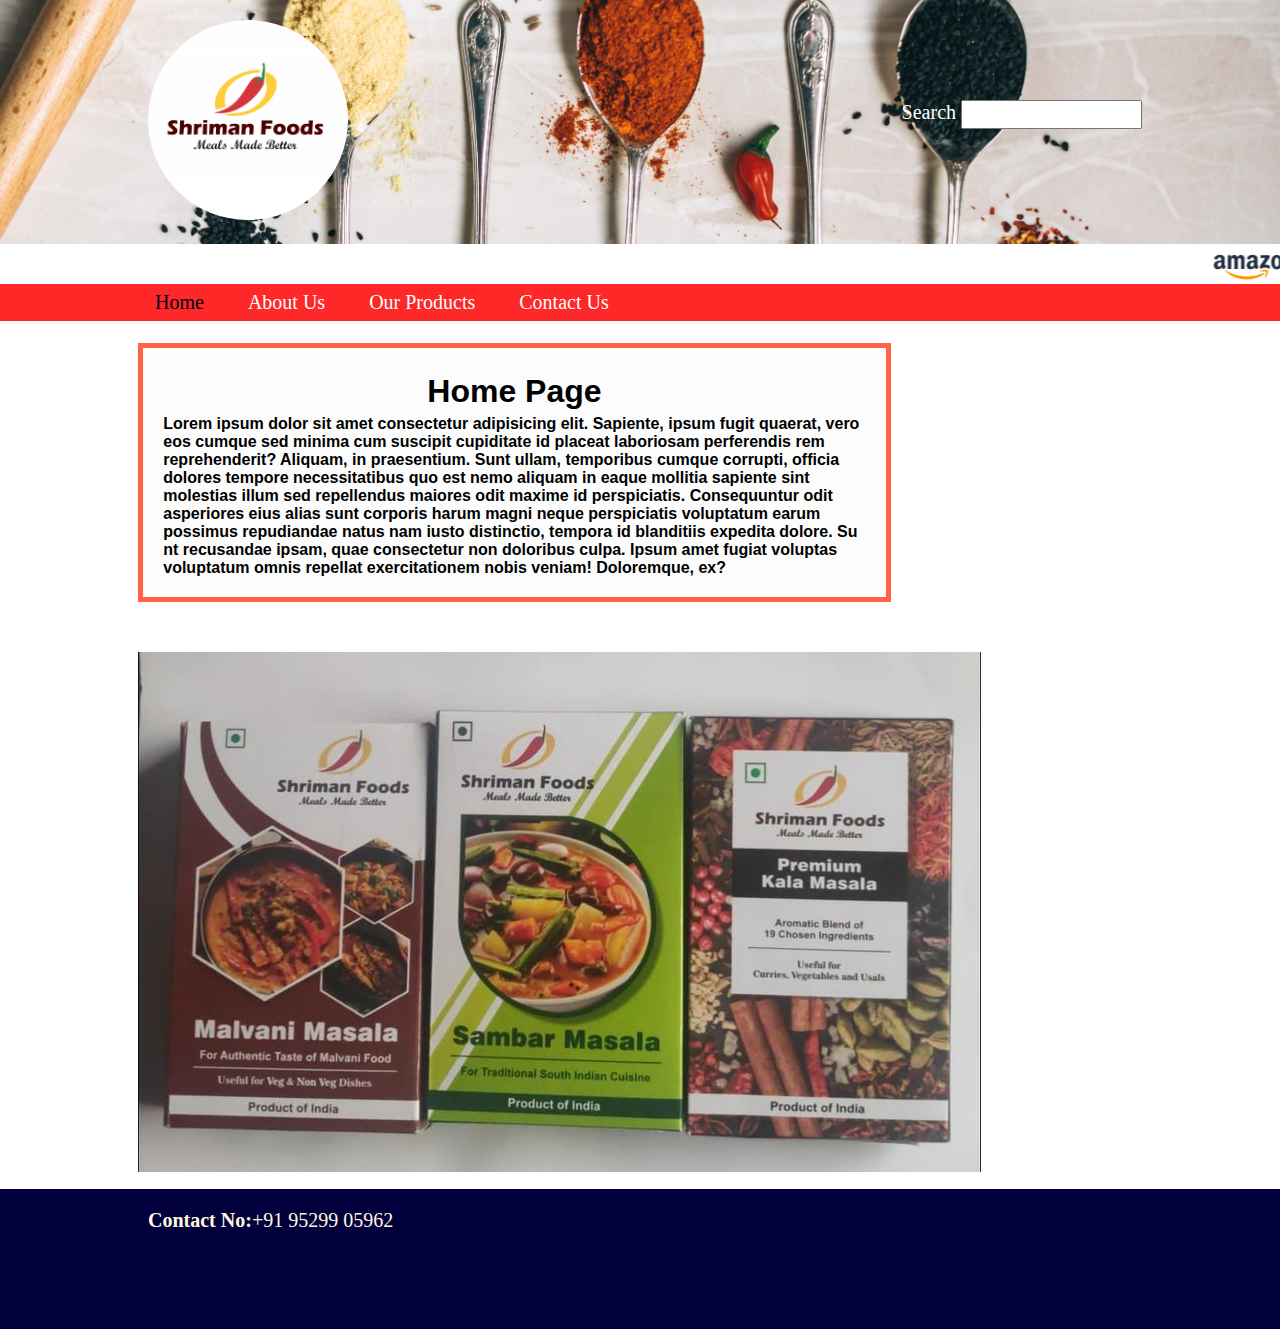
==== index.html @ baf8b6c6 "Add files via upload" ====
<!DOCTYPE html> 
<html lang: 'en'>
    <head>
            <title>Shriman Foods - Meals Made Better </title>
            
            <link rel="stylesheet" href="indexStyle.css">
            <meta name="description" contant="Manufacturer of the best spices and other food products in Pune and all over India">
            <meta name="keywords" content="spices, kala masala, malvani masala, sambar masala, premium spices, best spices">
    </head>

    <body>
    <header id="mainHeader">
        <div class="container">
            <div id="headerElements">
                <div id="logoImage">
                     <a href="index.html"><img src="logo.png" alt="Logo of Shriman Foods">              </a>
            </div>
            <div id="companyName">
                <a href="index.html">Shriman Foods</a>
            </div>
            <div id="searchForm">      
                <form class="myForm">
                        <label>Search</label>
                        <input type="search">
                </form>
            </div>
            </div>
        </div>
        
    </header>

    <marquee class="welcome" scrollamount="10"><a href="https://www.amazon.in/s?me=AZ6QHNUSU2AGI&marketplaceID=A21TJRUUN4KGV" id="amazonUrl" target="_blank">
                            <img id="amazonLogo" src="Amazon logo.png"></img>                   Now available on Amazon !</a></marquee>
    

    <nav id="menuBar">

        <div class="container">
        <ul>
            <li class="current"><a href="index.html">Home</a></li>
            <li><a href="about.html">About Us</a></li>
            <li><a href="products.html">Our Products</a></li>
            <li><a href="contactus.html">Contact Us</a></li>

        </ul>
    </div>
    </nav>

    
    <section class="mainBody">
        <div class="container">
            <div class="text">
            <h1>Home Page</h1>
            <p>Lorem ipsum dolor sit amet consectetur adipisicing elit. Sapiente, ipsum fugit quaerat, 
                vero eos cumque sed minima cum suscipit cupiditate id placeat laboriosam perferendis rem reprehenderit? Aliquam, 
                in praesentium. Sunt ullam, temporibus cumque corrupti, officia dolores tempore necessitatibus quo est nemo aliquam in eaque 
                mollitia sapiente sint molestias illum sed repellendus maiores odit maxime id perspiciatis. Consequuntur odit asperiores eius alias 
                sunt corporis harum magni neque perspiciatis voluptatum earum possimus repudiandae natus nam iusto distinctio, tempora id blanditiis expedita dolore. Su
                nt recusandae ipsam, quae consectetur non doloribus culpa. Ipsum amet fugiat voluptas voluptatum omnis repellat exercitationem nobis veniam! Doloremque, ex?</p>
            </div>

            <a href="products.html">
                <img class = "sidebarImages" src="Masala.jpg" alt="Photo of three spices">
            </a>    

            <!--<p>Products by <abbr title="Shriman Foods">SF </abbr> are great! </p>-->
        </div>    <!--container-->
        </section>
       
            <footer id="mainFooter">
                <div class="container">      
                        <label><strong>Contact No:</strong>+91 95299 05962</label>
                </div>
            </footer>
        
        </div>
    </body>
</html>
---- indexStyle.css ----
*{
    margin:0;
    padding: 0;
}

body{
    background-color:#ffffff;
    
}

#mainHeader{
    margin: 0px;
    background-image: url("spice bkg.jpg");
    background-size: 100%;
    background-repeat: no-repeat;
    background-position-x: 0;
    background-position-y: -200px;
    min-height: 190px;
    color:#fff;

}

#headerElements{

    display: flex;
}


#headerElements img{
    min-width:150px;
    max-width: 200px;
    min-height:150px;
    border-radius: 50%;
}

#headerElements #logoImage{
    width:33.3%;
    float: left;
    margin:20px;
}

#headerElements #searchForm{
    float: right;
    margin-top:100px;
    font-size: 20px;
    width: 33.3%;
    text-align: right;
    padding-right: 10px;

}

#headerElements #searchForm .myForm input[type="search"]{
    
    padding: 5px 0;
    
}

.welcome a{

    font-size: 20px;
    font-weight: bolder;
    text-decoration: none;
    color: brown;
    

}

.welcome{
    background-color: rgb(255, 255, 255);
    margin: 0;
    vertical-align: top;
}

#amazonLogo{
    max-width: 100px;
    vertical-align: bottom;
}


.container{

    width:80%;
    align-self: center;
    margin-left: 10%;
    overflow: hidden;
}


#headerElements #companyName a{
    
    text-align: center;
    display: none;
    
    color: rgb(0, 0, 0);
    font-size: 50px;
    font-weight: bold;
    margin-left: 5%;
}

#headerElements #companyName{
  
    width:33.3%;
    margin-top: 75px;
}

#menuBar{
    margin: 0;
    vertical-align: bottom;
    background-color: rgba(255, 0, 0, 0.842);
    color: black;
   
}

#menuBar ul{
    list-style: none;
    padding:7px;
}

#menuBar li{
    display: inline;
    padding: 20px;
    width: 100%;
}

nav .current a{ 
    color: rgb(1, 1, 17);
    font: 20px Tahoma bolder;

}
nav a{
    text-decoration: none;
    font: 20px bold verdana;
    color: #fff;
}

nav a:hover{
    color:rgb(35, 252, 46);
}


#companyName a{
    text-decoration: none;
}


.text {
    padding: 20px;
    width: 70%;
    background-color: rgba(245, 245, 245, 0.295);
    font: bold 16px Arial; 
    border: 5px tomato solid;
    margin-bottom: 50px;
    margin-top:10px;
}

.text h1{
    text-align: center;
    padding:5px;
    
}

.mainBody{
    margin: 1%;
    background:#fff;
 
}

#mainFooter{
    background-color: rgb(1, 0, 61);
    color: cornsilk;
    font-size: 20px;
    min-height: 100px;
    width:100%;
    margin: 0 auto;
    padding:20px;
}

.contactForm{
    padding: 20px;  
}

.contactForm .formElements{
    padding-bottom: 10px;
    font-family: Verdana, Geneva, Tahoma, sans-serif; 
}

.contactForm .formElements :placeholder-shown{
    font-family: Verdana, Geneva, Tahoma, sans-serif;
}

.contactForm label{
    display: block;
    color: ivory;
    padding: 5px;
}

.contactForm input[type="text"] , .contactForm input[type="email"], .contactForm input[type="number"], .contactForm input[type=date], .contactForm textarea{
    width: 80%;
    padding: 5px 0;
    border: 2px solid rgba(255, 0, 0, 0.842);
}



.contactForm input[type="submit"]{
    background-color: rgb(255, 255, 255);   
    color: rgb(0, 0, 0);
    font-size: 20px;
    padding: 10px;
    min-width: 30%;
   
}

.formElements input[type="submit"]:hover{
    background-color: rgb(255, 0, 43);
    color:linen;
}


.imageLeft{
    margin-top:1%;
    margin-left: 25%;
    margin-right: 25%;
    width:50%;
    box-sizing: border-box;
    min-height: 200px;
    border: #000 solid 2px;
    margin-bottom: 1%;
    border-radius: 25px;
    background: rgba(34, 34, 36, 0.89);
    align-self: center;
    color: #fff;
}

.imageLeft img{
    width:150px;
    float:left;
    padding:2%;
    vertical-align: middle;

}

.imageLeft h2{
    padding:2%;
    color:burlywood
}

.imageRight{
    margin-top:1%;
    margin-left: 10%;
    margin-right: 10%;
    width:50%;
    box-sizing: border-box;
    min-height: 200px;
    border: #000 solid 2px;
    margin-bottom: 1%;
    border-radius: 25px;
    background: rgba(34, 34, 36, 0.89);
    color:#fff;
}

.imageRight img{
    width:150px;
    float:right;
    padding: 2%;
    vertical-align: middle;
}

.imageRight h2{
    padding: 2%;
    color: burlywood;
}

.imageRight p{
    padding-left: 2%;
}


#formSection{

    width:48%;
    float:left;
    background: rgba(34, 34, 36, 0.89);
    padding: 15px;
    margin:1%;
    margin-top: 0;
    box-sizing: border-box;
    border: 3.5px solid rgba(255, 0, 0, 0.842);
   
}

#adrsSection{
    width:40%;
    min-height: inherit;
    float:right;
    background: rgba(34, 34, 36, 0.89);
    padding: 15px;
    margin:1%;
    margin-top: 0;
    box-sizing: border-box;
    color:#fff;
    padding: 20px;
    border: 3.5px solid rgba(255, 0, 0, 0.842);
}

@media(max-width:768px)
{
    .container{
        margin-left: 5%;
        margin-right: 5%;
    }

    header #headerElements{
        display: block;
     
    }
      
    header #headerElements #companyName,
    header #headerElements #searchForm,
    header #headerElements #searchForm .myForm input
    {
        float: none;
        width:100%;
        margin:20px 0;
    
        text-align: center;
    }
 
    .myForm{
        text-align: left;
    }

    header #headerElements #logoImage{
        float: none;
        width: 100%;
        margin-left: 30%;
    }
    header #headerElements img
    
    {
        float: none;
        width:100px;
        margin:20px;
        align-items: center;
    }

    #menuBar li{
        padding: 0px;
        display: block;
        padding:10px;
        text-align: center;
    }

    #formSection,
    #formSection input,
    #formSection textarea{
        width:100%;
        float:none;

    }

    #adrsSection{
        width:100%;
        float:none;
    }


   
    .imageLeft img,
    .imageRight img{
        float:none;
        margin-left:20%;
        margin-top: 5px;       
    }

    .imageRight,.imageLeft{
        padding: 10px;
        margin:auto;
        margin-top: 10px;
        min-width: 70%;
        float: none;
    }

    .imageRight h2,
    .imageLeft h2{
        text-align: center;
    }

    .mapouter,.gmap_canvas{
        display: none;
    }

    .text{
        float: none;
        text-align: center;
        margin: auto;
        margin-bottom: 10px;
    }

    #mainFooter{

        text-align: center;
    }
       
}



.prodTab{
width:100%;
}

.prodTab th,td,table{
    
    border: 1px #000 solid;
    border-collapse: collapse;
    text-align:center;
    padding: 2px;

}
/*.prodTab td{
    border: 1px #000 solid;
    text-align: center;
    padding: 2px;
}*/

.mapouter{
    position:relative;
    text-align:right;
    height:500px;
    width:500px;
}

.gmap_canvas {
    overflow:hidden;
    background:none!important;
    height:100%;
    width:100%;
    margin-left: 12%;
}
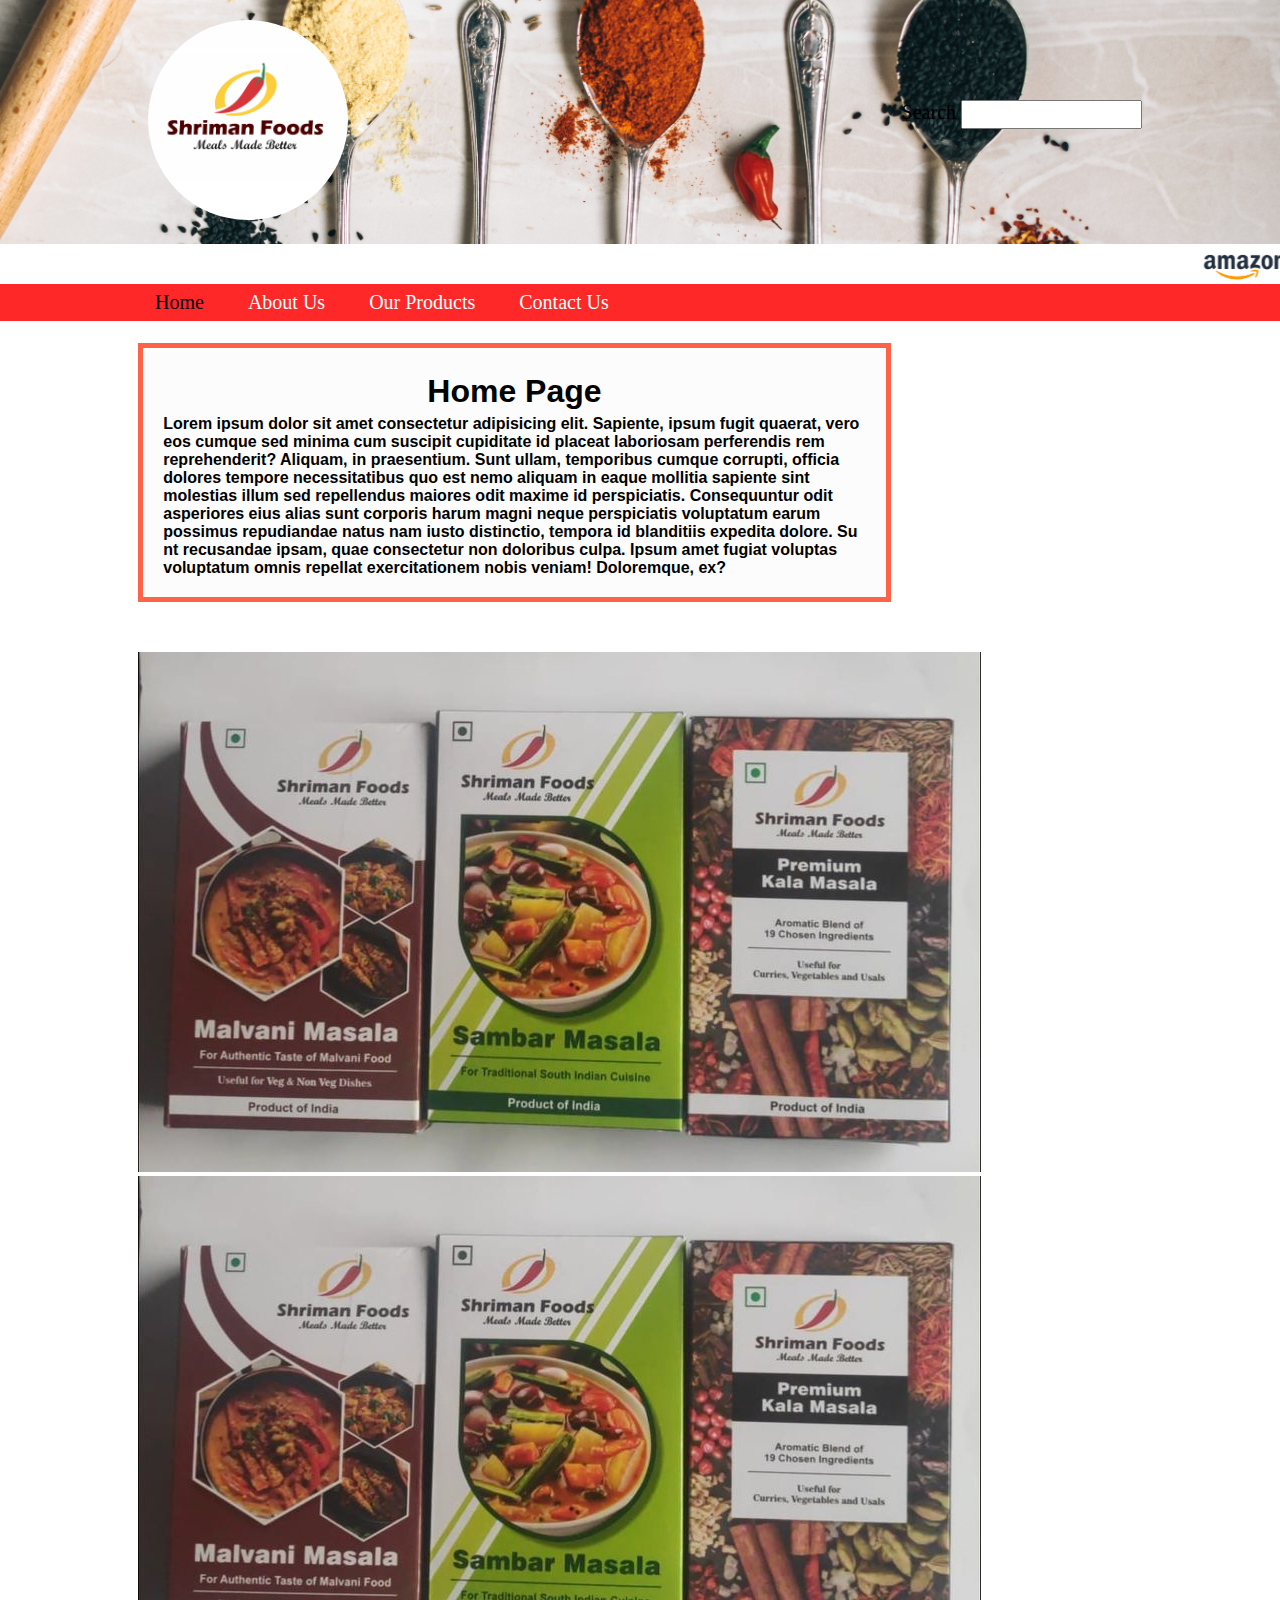
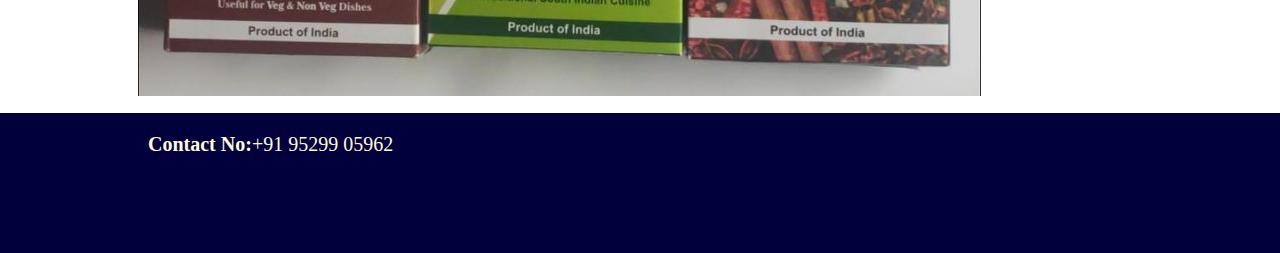
==== commit e3f39c84: "Update index.html" ====
--- a/index.html
+++ b/index.html
@@ -61,6 +61,10 @@
 
             <a href="products.html">
                 <img class = "sidebarImages" src="Masala.jpg" alt="Photo of three spices">
+            </a>  
+            
+            <a href="products.html">
+                <img class = "sidebarImages" src="Masala.jpg" alt="Photo of three spices">
             </a>    
 
             <!--<p>Products by <abbr title="Shriman Foods">SF </abbr> are great! </p>-->
--- a/indexStyle.css
+++ b/indexStyle.css
@@ -16,8 +16,7 @@
     background-position-x: 0;
     background-position-y: -200px;
     min-height: 190px;
-    color:#fff;
-
+    color:#000;
 }
 
 #headerElements{
@@ -303,8 +302,58 @@
     border: 3.5px solid rgba(255, 0, 0, 0.842);
 }
 
-@media(max-width:768px)
+
+
+.prodTab{
+    width:100%;
+    }
+    
+    .prodTab th,td,table{
+        
+        border: 1px #000 solid;
+        border-collapse: collapse;
+        text-align:center;
+        padding: 2px;
+    
+    }
+    /*.prodTab td{
+        border: 1px #000 solid;
+        text-align: center;
+        padding: 2px;
+    }*/
+    
+    .mapouter{
+        position:relative;
+        text-align:right;
+        height:500px;
+        width:500px;
+    }
+    
+    .gmap_canvas {
+        overflow:hidden;
+        background:none!important;
+        height:100%;
+        width:100%;
+        margin-left: 12%;
+    }
+    
+                 
+    
+ 
+
+@media(max-width:1080px)
 {
+    
+    #mainHeader{
+        margin: 0px;
+        background-image: url("spice bkg.jpg");
+        background-size: 100%;
+        background-repeat: no-repeat;
+        background-position-x: 0;
+        background-position-y: 0;
+        min-height: 190px;
+        color:#000;
+    }
     .container{
         margin-left: 5%;
         margin-right: 5%;
@@ -397,6 +446,11 @@
         margin-bottom: 10px;
     }
 
+    .sidebarImages{
+
+        width:100%
+
+    }
     #mainFooter{
 
         text-align: center;
@@ -404,39 +458,3 @@
        
 }
 
-
-
-.prodTab{
-width:100%;
-}
-
-.prodTab th,td,table{
-    
-    border: 1px #000 solid;
-    border-collapse: collapse;
-    text-align:center;
-    padding: 2px;
-
-}
-/*.prodTab td{
-    border: 1px #000 solid;
-    text-align: center;
-    padding: 2px;
-}*/
-
-.mapouter{
-    position:relative;
-    text-align:right;
-    height:500px;
-    width:500px;
-}
-
-.gmap_canvas {
-    overflow:hidden;
-    background:none!important;
-    height:100%;
-    width:100%;
-    margin-left: 12%;
-}
-
-                 